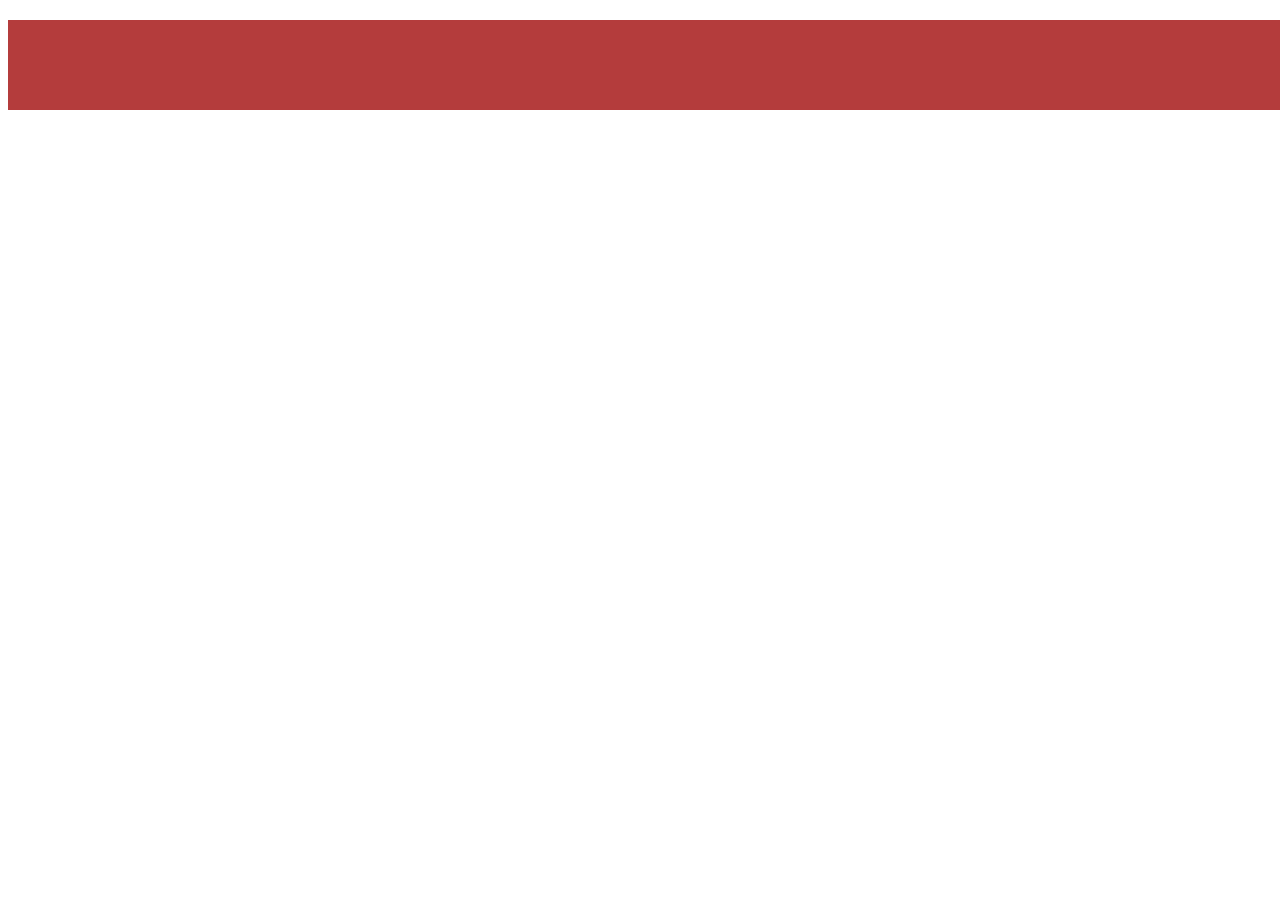
==== starter.html @ 68a2f371 "added parameter to updateButton to take the name of the sequence which the button controls" ====
<!DOCTYPE html>
<html>
<head>
    <meta charset="utf-8">
    <title>Interactive JavaScript</title>
    <link rel="stylesheet" href="styles.css">
</head>
<body>
<script src="script.js" type="text/javascript"></script>
<div class="bigDiv red">
    <form>
        <label>
            <input type="range" min="0" max="11" onchange="updateButton(this, 'Fib')">
        </label>
        <button type="button">myButton(0)</button>   <!-- TODO: add onclick event; see Lecture 3-13  -->
    </form>
</div>
</body>
</html>
---- styles.css ----
button {
    height: 50px;
    width: 200px;
    font-size: 16pt;
}

.tree-left {
    float: left;
    display: inline-block;
    margin-right: 4px;
    margin-left: 2px;
    background-color: rgba(0, 0, 255, 0.1);
}

.tree-right {
    float: right;
    display: inline-block;
    margin-left: 4px;
    margin-right: 2px;
    background-color: rgba(0, 0, 255, 0.1);
}

.trib-right {
    float: right;
    display: inline-block;
    margin-right: 4px;
    background-color: rgba(0, 0, 255, 0.1);
}

.trib-left {
    float: left;
    display: inline-block;
    margin-left: 4px;
    background-color: rgba(0, 0, 255, 0.1);
}

.trib-mid {
    /*float: none;*/
    display: inline-block;
    margin-right: 4px;
    margin-left: 4px;
    background-color: rgba(0, 0, 255, 0.1);
}

.bigDiv {
    text-align: center;
    overflow: hidden;
    width: 50000px;
    margin-top: 20px;
    padding-bottom: 20px;
    padding-top: 20px;
}

.red {
    background: rgb(180, 60, 60);
}

.yellow {
    background: rgb(252, 255, 64);
}

.green {
    background: rgb(71, 255, 21);
}

.initial {
    background-color: rgba(0, 0, 255, 0.1);
}
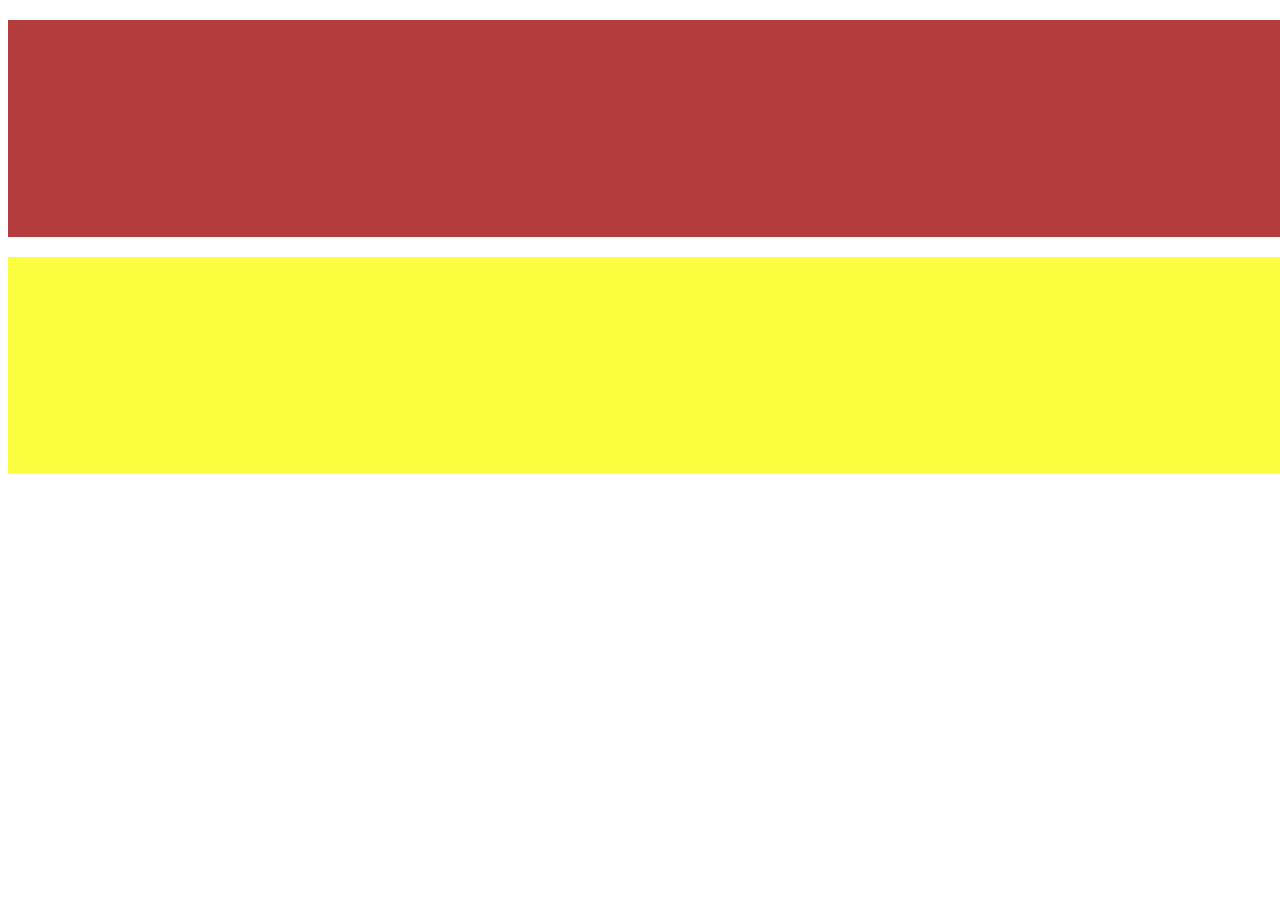
==== commit c49aba62: "Created a second bigDiv for Pell Sequence" ====
--- a/starter.html
+++ b/starter.html
@@ -7,12 +7,24 @@
 </head>
 <body>
 <script src="script.js" type="text/javascript"></script>
+
 <div class="bigDiv red">
+    <p class="header"><a href="https://oeis.org/A000045" target="_blank">Fibonacci Sequence</a></p>
     <form>
         <label>
-            <input type="range" min="0" max="11" onchange="updateButton(this, 'Fib')">
+            <input type="range" min="0" max="11" value="0" onchange="updateButton(this, 'Fib')">
         </label>
-        <button type="button">myButton(0)</button>   <!-- TODO: add onclick event; see Lecture 3-13  -->
+        <button type="button">Fib(0)</button>   <!-- TODO: add onclick event; see Lecture 3-13  -->
+    </form>
+</div>
+
+<div class="bigDiv yellow">
+    <p class="header"><a href="https://oeis.org/A000129" target="_blank">Pell Sequence</a></p>
+    <form>
+        <label>
+            <input type="range" min="0" max="11" value="0" onchange="updateButton(this, 'Pell')">
+        </label>
+        <button type="button">Pell(0)</button>   <!-- TODO: add onclick event; see Lecture 3-13  -->
     </form>
 </div>
 </body>
--- a/styles.css
+++ b/styles.css
@@ -2,6 +2,11 @@
     height: 50px;
     width: 200px;
     font-size: 16pt;
+}
+
+.header {
+    font-size: 30pt;
+    font-weight: bold;
 }
 
 .tree-left {
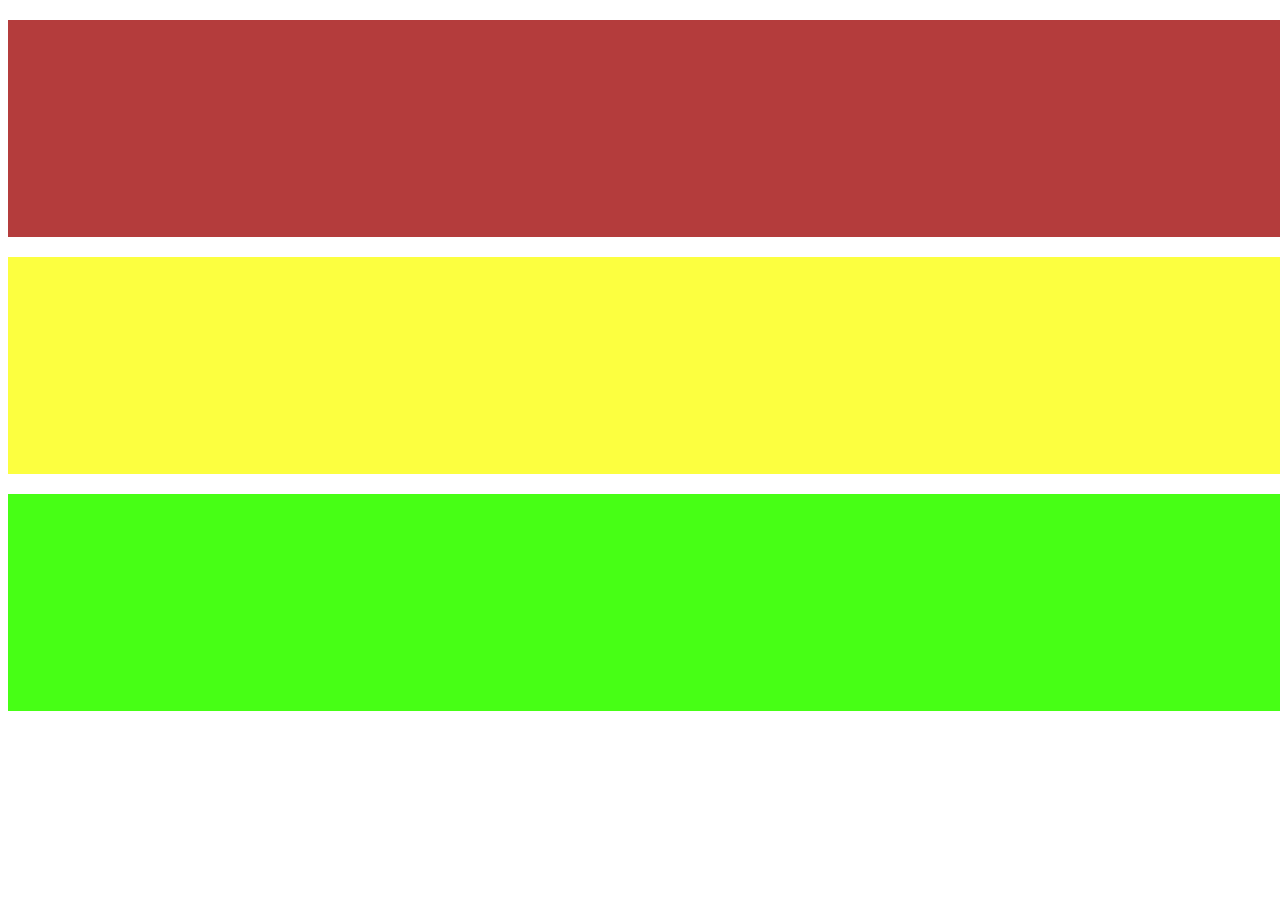
==== commit 67003879: "Created a third bigDiv for Trib Sequence" ====
--- a/starter.html
+++ b/starter.html
@@ -27,5 +27,15 @@
         <button type="button">Pell(0)</button>   <!-- TODO: add onclick event; see Lecture 3-13  -->
     </form>
 </div>
+
+<div class="bigDiv green">
+    <p class="header"><a href="https://oeis.org/A000073" target="_blank">Tribonacci Sequence</a></p>
+    <form>
+        <label>
+            <input type="range" min="0" max="11" value="0" onchange="updateButton(this, 'Trib')">
+        </label>
+        <button type="button">Trib(0)</button>   <!-- TODO: add onclick event; see Lecture 3-13  -->
+    </form>
+</div>
 </body>
 </html>
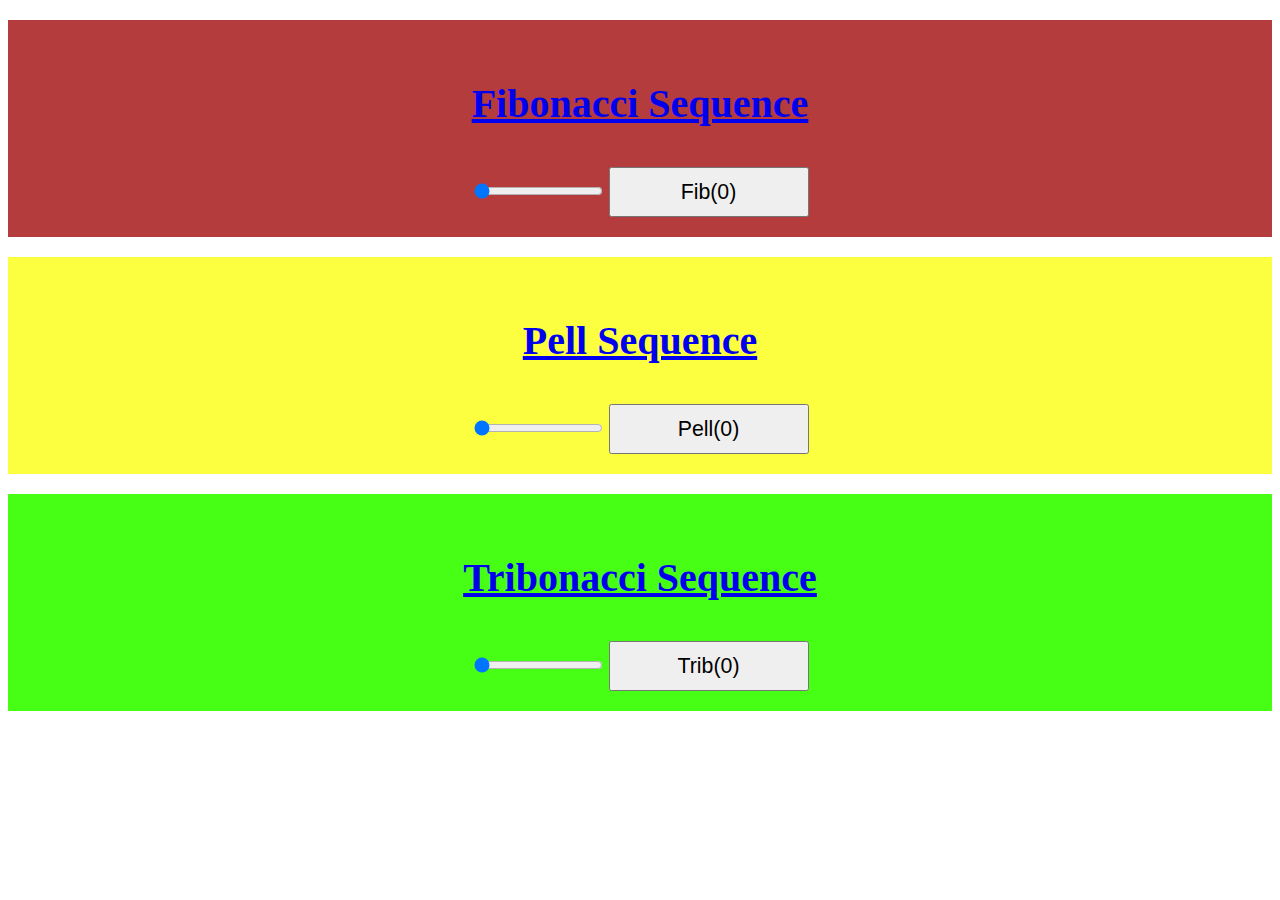
==== commit 7c393131: "Added TODO with an idea" ====
--- a/starter.html
+++ b/starter.html
@@ -5,6 +5,8 @@
     <title>Interactive JavaScript</title>
     <link rel="stylesheet" href="styles.css">
 </head>
+
+<!-- TODO: To dynamically grow page size, consider trying span instead of div -->
 <body>
 <script src="script.js" type="text/javascript"></script>
 
--- a/styles.css
+++ b/styles.css
@@ -50,7 +50,7 @@
 .bigDiv {
     text-align: center;
     overflow: hidden;
-    width: 50000px;
+    /*width: 50000px;*/
     margin-top: 20px;
     padding-bottom: 20px;
     padding-top: 20px;
